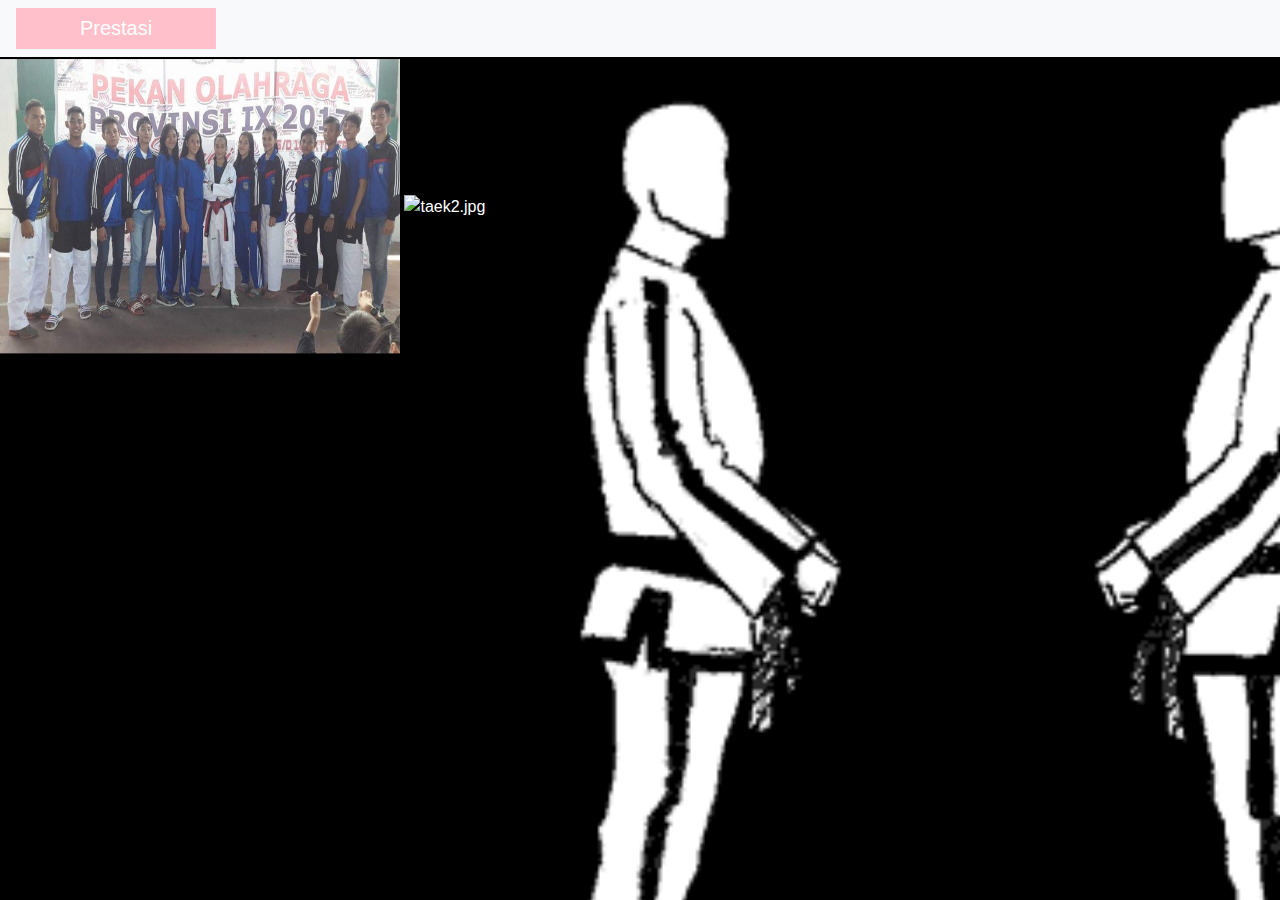
==== galtaek.html @ c8cfb8c7 "web static" ====
<!DOCTYPE html>
<html>
<head>
  <title>GALERI</title>
  <link rel="stylesheet" type="text/css" href="galtek.css">
    <link rel="stylesheet" type="text/css" href="https://stackpath.bootstrapcdn.com/bootstrap/4.3.1/css/bootstrap.min.css">
  <link rel="stylesheet" href="https://stackpath.bootstrapcdn.com/bootstrap/4.3.1/css/bootstrap.min.css">
</head>
 <nav class="navbar navbar-expand-lg navbar-light bg-light">
    <ul class="navbar-nav mr-auto">
      <li class="nav-item active">
        <a class="nav-link active-toggle" href="prestasi.html">
         <font color="white">Prestasi
        </a>
       </li>
  
      </ul>
    </div>
</nav>


<img alt="taek1.jpg" src="bareng.jpg" height="300" width="400" />
<img alt="taek2.jpg" src="taek2.jpg" height="300" width="400" />

</body>
</body>
</html>
---- galtek.css ----
body{
  background: url('taee.gif') no-repeat /*no-repeat fixed*/;
  background-size: 210vh;
  font-family: Arial;
  text-align: center;
  

}
ul li{
  margin: 0px;
  padding: 0px;
  width: 200px;
  height: 41px;
  list-style: none;
  background-color: pink;
  /*opacity: .8;*/
  line-height: 25px;
  text-align: center;
  font-size: 20px;
  margin-right: 3px;
}

#dropdown{
  background-color: pink;
  
  line-height: 25px;
  text-align: center;
  font-size: 20px;
}

#dropdown2{
  background-color: pink;
  text-align: center;
}

#dropdown2 a:hover{
  background-color: black;
}

ul li:hover #dropdown2{
  display: block;
}

ul li:hover #dropdown{
  display: block;
}

#dropdown a:hover{
  background-color: pink;
}

ul li a:hover{
  background-color: black;
}
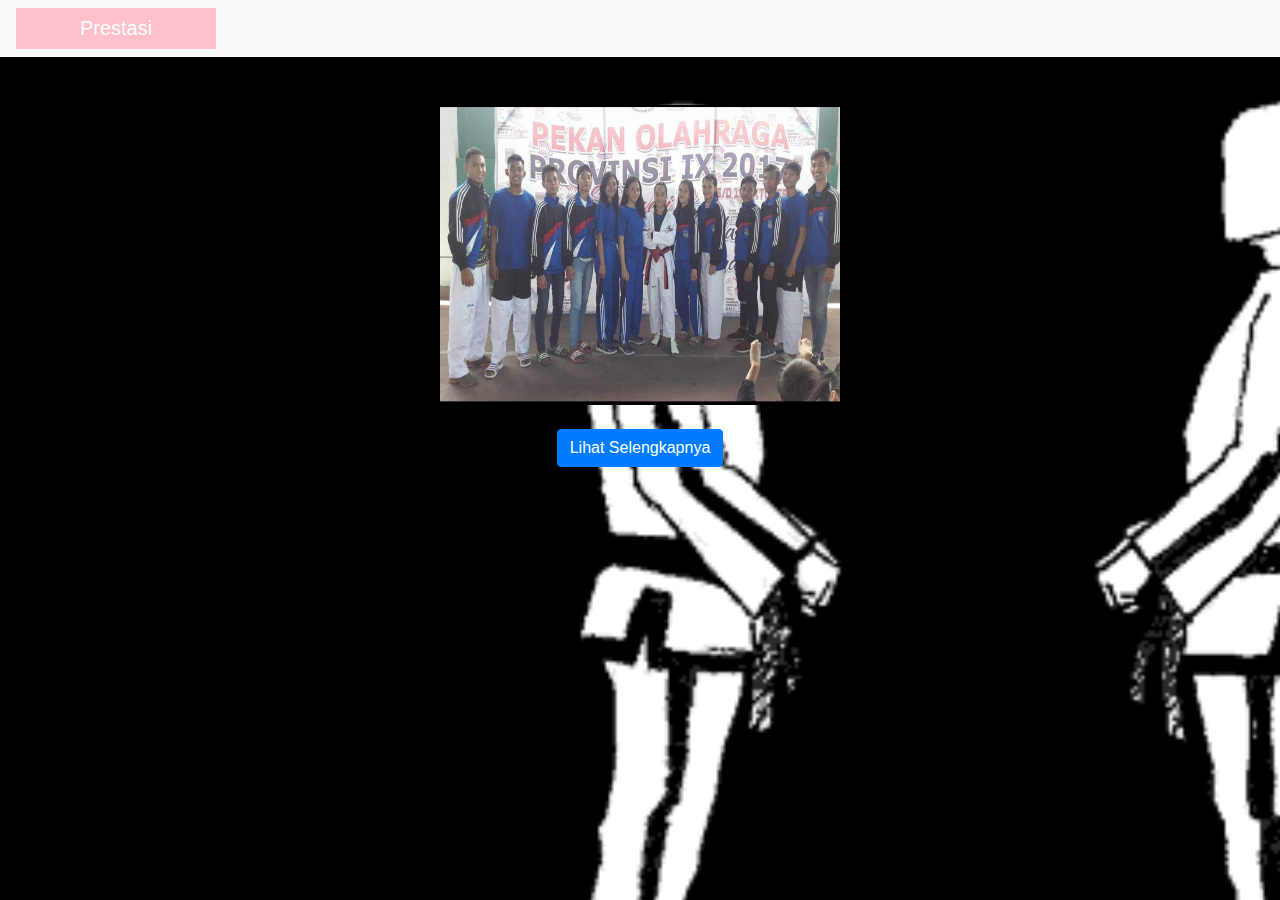
==== commit 07d9ef3b: "second commit" ====
--- a/galtaek.html
+++ b/galtaek.html
@@ -19,9 +19,15 @@
 </nav>
 
 
-<img alt="taek1.jpg" src="bareng.jpg" height="300" width="400" />
-<img alt="taek2.jpg" src="taek2.jpg" height="300" width="400" />
+<br><br><center><img alt="taek1.jpg" src="bareng.jpg" height="300" width="400" /></center>
+<!-- <img alt="taek2.jpg" src="taek2.jpg" height="300" width="400" /> -->
+<br><center><button class="btn btn-primary" onclick="kepo()">Lihat Selengkapnya</button></center>
 
+    <script type="text/javascript">
+    function kepo(){
+      alert(" Ini adalah daftar keluarga saya yang didalamnya terdapat papa dan mama saya beserta kakak saya yang berjumlah 4 orang, Keluarga adalah alasan utama saya untuk menjadi seseorang yang SUKSES di suatu hari nanti.")
+    }
+  </script>
 </body>
 </body>
 </html>
